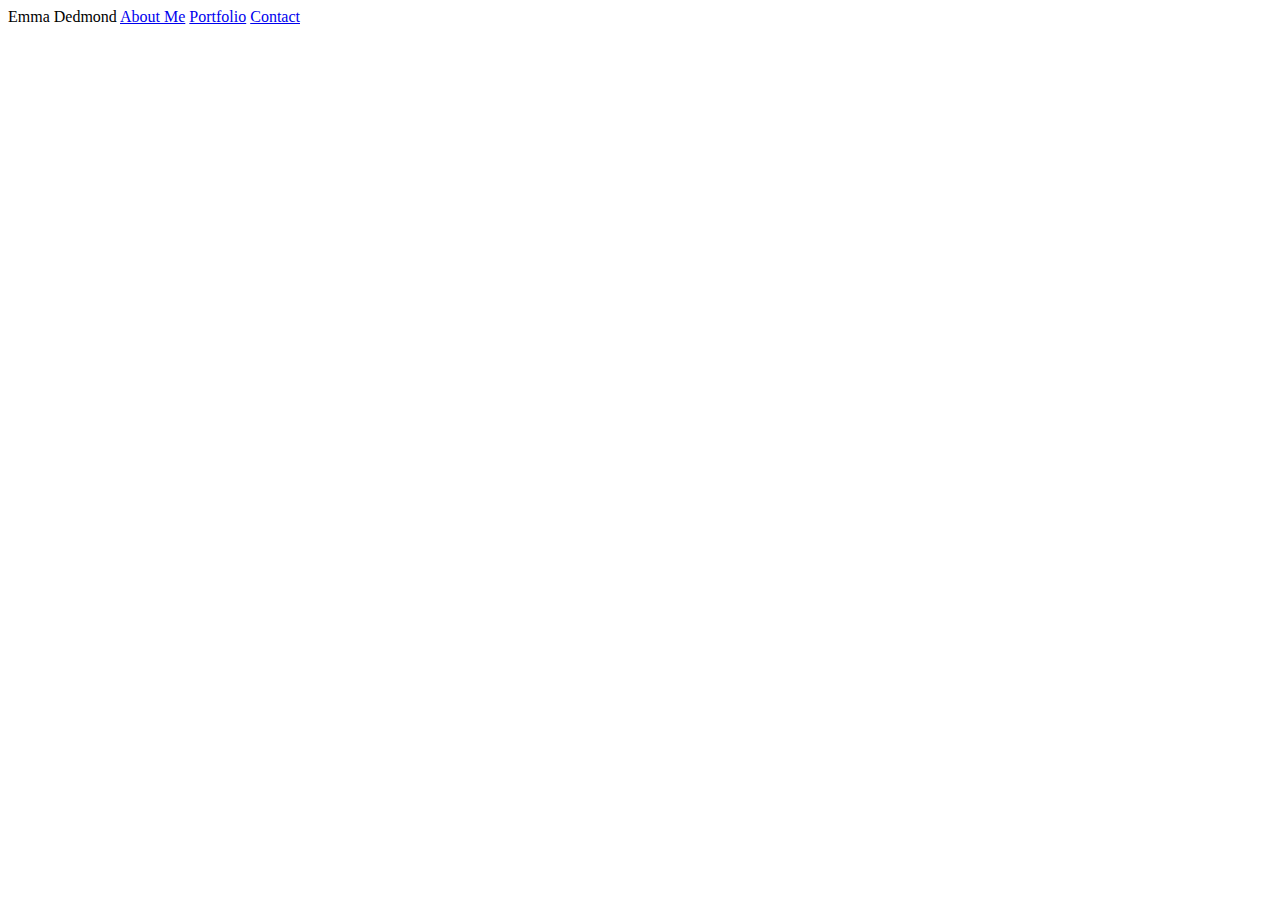
==== index.html @ a95dd420 "basic setup" ====
<!doctype html>
<html lang = "en">
    <head>
        <title>About Me</title>
        <link rel="stylesheet" href="https://stackpath.bootstrapcdn.com/bootstrap/4.1.3/css/bootstrap.min.css" integrity="sha384-MCw98/SFnGE8fJT3GXwEOngsV7Zt27NXFoaoApmYm81iuXoPkFOJwJ8ERdknLPMO" crossorigin="anonymous">
        <link rel="stylesheet" href="assets/css/global.css">
    </head>
    <body>
        <nav class="navbar navbar-light bg-light">
            <span class="navbar-brand mb-0 h1">Emma Dedmond</span>
            <span class = "navbar-text">
                <a href = "index.html">About Me</a>
                <a href = "#"> Portfolio</a>
                <a href = "#"> Contact</a>
            </span>
        </nav>

        <div class = "container">
            
        </div>
    </body>
</html>
---- assets/css/global.css ----
@media screen and (max-width: 768) {
    /* .navbar-brand {
        text-align:center;
    }
    .navbar-text {
        text-align:center;
    } */
    .navbar {
        visibility:hidden;
        
    }
}
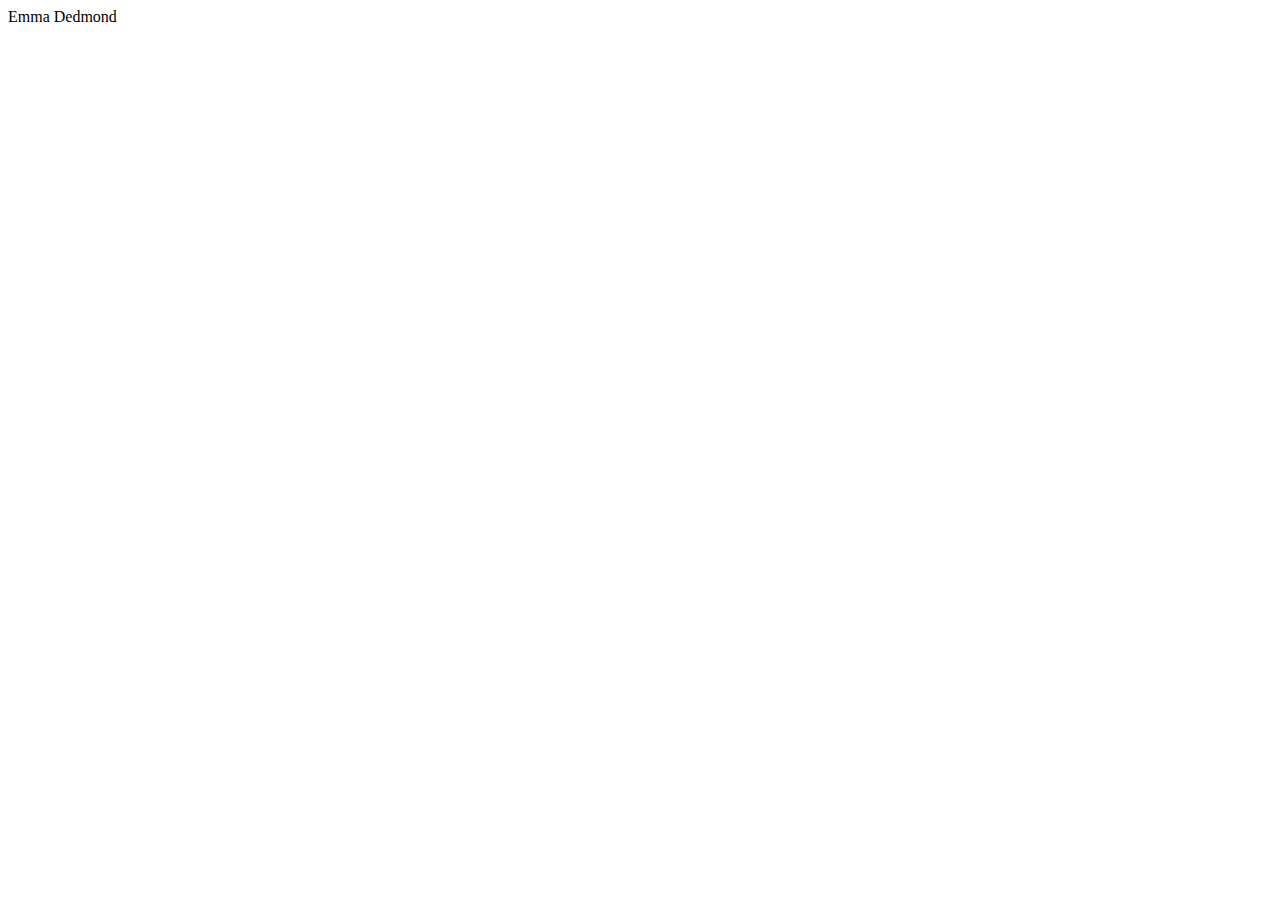
==== commit 434ee69a: "fixed typo" ====
--- a/index.html
+++ b/index.html
@@ -4,15 +4,16 @@
         <title>About Me</title>
         <link rel="stylesheet" href="https://stackpath.bootstrapcdn.com/bootstrap/4.1.3/css/bootstrap.min.css" integrity="sha384-MCw98/SFnGE8fJT3GXwEOngsV7Zt27NXFoaoApmYm81iuXoPkFOJwJ8ERdknLPMO" crossorigin="anonymous">
         <link rel="stylesheet" href="assets/css/global.css">
+        <meta name="viewport" content="width=device-width,initial-scale=1">
     </head>
     <body>
         <nav class="navbar navbar-light bg-light">
             <span class="navbar-brand mb-0 h1">Emma Dedmond</span>
-            <span class = "navbar-text">
+            <!-- <span class = "navbar-text">
                 <a href = "index.html">About Me</a>
                 <a href = "#"> Portfolio</a>
                 <a href = "#"> Contact</a>
-            </span>
+            </span> -->
         </nav>
 
         <div class = "container">
--- a/assets/css/global.css
+++ b/assets/css/global.css
@@ -1,14 +1,25 @@
 
 
-@media screen and (max-width: 768) {
+@media screen and (max-width: 768px) {
     /* .navbar-brand {
         text-align:center;
     }
     .navbar-text {
         text-align:center;
     } */
-    .navbar {
-        visibility:hidden;
-        
+    .navbar .navbar-nav {
+        display:inline-block;
+        float:none;
+    }
+    .nav bar {
+        text-align:center;
+    }
+    body {
+        background-color: orange;
+    }
+}
+@media screen and (max-width:980px) {
+    body {
+        background-color:red;
     }
 }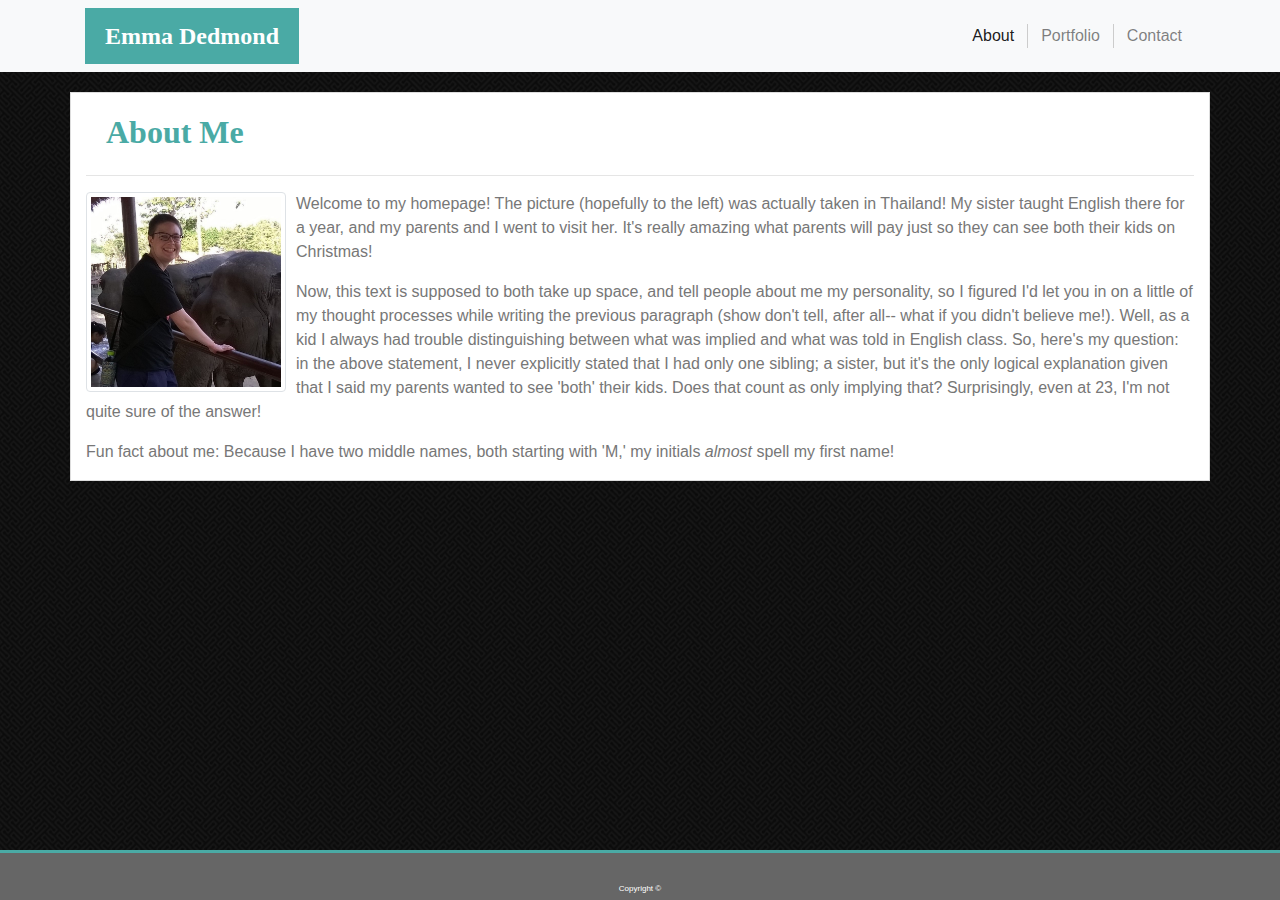
==== commit 344d6a5c: "done a lot of work. Finished index." ====
--- a/index.html
+++ b/index.html
@@ -1,23 +1,92 @@
-<!doctype html>
-<html lang = "en">
-    <head>
-        <title>About Me</title>
-        <link rel="stylesheet" href="https://stackpath.bootstrapcdn.com/bootstrap/4.1.3/css/bootstrap.min.css" integrity="sha384-MCw98/SFnGE8fJT3GXwEOngsV7Zt27NXFoaoApmYm81iuXoPkFOJwJ8ERdknLPMO" crossorigin="anonymous">
-        <link rel="stylesheet" href="assets/css/global.css">
-        <meta name="viewport" content="width=device-width,initial-scale=1">
-    </head>
-    <body>
-        <nav class="navbar navbar-light bg-light">
-            <span class="navbar-brand mb-0 h1">Emma Dedmond</span>
-            <!-- <span class = "navbar-text">
-                <a href = "index.html">About Me</a>
-                <a href = "#"> Portfolio</a>
-                <a href = "#"> Contact</a>
-            </span> -->
-        </nav>
+<!DOCTYPE html>
+<html lang="en-us">
 
-        <div class = "container">
-            
+<head>
+  <meta charset="UTF-8">
+  <meta name="viewport" content="width=device-width, initial-scale=1.0">
+  <meta http-equiv="X-UA-Compatible" content="ie=edge">
+
+  <title>About Me (Bootstrap)</title>
+
+  <!-- Boostrap Stylesheet -->
+  <link rel="stylesheet" href="https://maxcdn.bootstrapcdn.com/bootstrap/4.0.0/css/bootstrap.min.css">
+
+  <!-- Our own CSS stylesheet -->
+  <link rel="stylesheet" href="assets/css/global.css">
+</head>
+
+<body>
+  <nav class="navbar navbar-expand-lg navbar-light bg-light">
+    <div class="container">
+
+      <a class="navbar-brand" href="index.html" id="logo">Emma Dedmond</a>
+
+      <button class="navbar-toggler" type="button" data-toggle="collapse" data-target="#responsiveMenu"
+      aria-controls="responsiveMenu" aria-expanded="false" aria-label="Toggle navigation">
+        <span class="navbar-toggler-icon"></span>
+      </button>
+
+      <div class="collapse navbar-collapse" id="responsiveMenu">
+        <ul class="navbar-nav ml-auto mt-2 mt-lg-0">
+          <li class="nav-item active">
+            <a class="nav-link" href="index.html">About</a>
+          </li>
+          <li class="nav-item">
+            <a class="nav-link" href="portfolio.html">Portfolio</a>
+          </li>
+          <li class="nav-item">
+            <a class="nav-link" href="contact.html">Contact</a>
+          </li>
+        </ul>
+      </div>
+    </div>
+  </nav>
+  <!-- jQuery CDN -->
+  <script type="text/javascript" src="https://cdnjs.cloudflare.com/ajax/libs/jquery/3.2.1/jquery.min.js"></script>
+
+  <!-- Bootstrap CDN -->
+  <script src="https://maxcdn.bootstrapcdn.com/bootstrap/4.0.0/js/bootstrap.min.js"></script>
+
+  <div class = "container">
+    <section class = "row ">
+        <div class ="col-12">
+            <div class = "row">
+                <div class = "col-12">
+                    <h2>About Me</h2>
+                </div>
+            </div>
+            <div class = "row">
+                <div class="col-12">
+                    <hr>
+                </div>
+            </div>
+            <div class = "row">
+                <div class = "col-12">
+                    <div class = "img-container float-left">
+                        <img class = "img-thumbnail" src = "assets/images/Profile-Picture.jpg" alt = "Emma and an Elephant">
+                    </div>
+                    <p>Welcome to my homepage! The picture (hopefully to the left) was actually taken in Thailand!
+                        My sister taught English there for a year, and my parents and I went to visit her. It's really amazing 
+                        what parents will pay just so they can see both their kids on Christmas!
+                    </p>
+                    <p>
+                        Now, this text is supposed to both take up space, and tell people about me my personality, so I figured 
+                        I'd let you in on a little of my thought processes while writing the previous paragraph (show don't tell,
+                        after all-- what if you didn't believe me!). Well, as a kid I always had trouble distinguishing between what was
+                        implied and what was told in English class. So, here's my question: in the above statement, I never explicitly stated
+                        that I had only one sibling; a sister, but it's the only logical explanation given that I said my parents wanted 
+                        to see 'both' their kids. Does that count as only implying that? Surprisingly, even at 23, I'm not quite sure of the answer!
+                    </p>
+                    <p>Fun fact about me: Because I have two middle names, both starting with 'M,'
+                     my initials <i>almost</i> spell my first name! 
+                    </p>
+                </div>
+            </div>        
         </div>
-    </body>
-</html>+        
+    </section>
+  </div>
+  <footer>
+        <div>Copyright &copy;</div>
+    </footer>
+</body>--- a/assets/css/global.css
+++ b/assets/css/global.css
@@ -1,25 +1,83 @@
 
 
-@media screen and (max-width: 768px) {
-    /* .navbar-brand {
-        text-align:center;
-    }
-    .navbar-text {
-        text-align:center;
-    } */
-    .navbar .navbar-nav {
-        display:inline-block;
-        float:none;
-    }
-    .nav bar {
-        text-align:center;
-    }
-    body {
-        background-color: orange;
-    }
+body {
+    font-family: Arial, "Helvetica Neue", Helvetica, sans-serif;
+    background-color: #cadde1;
+    color: #777777;
+    background-image: url("../images/pw_maze_black/pw_maze_black.png");
+    width:100%;
 }
-@media screen and (max-width:980px) {
-    body {
-        background-color:red;
+
+  html {
+    position: relative;
+    min-height: 100%;
+    width:100%;
+  }
+
+  #logo {
+    font-family: Georgia, Times, "Times New Roman", serif;
+    font-size: 24px;
+    font-weight: bold;
+    color: #fff;
+    background: #4aaaa5;
+    padding: 10px 20px;
+  }
+
+  .navbar-default .navbar-nav > li > a:hover {
+    color: #4aaaa5;
+  }
+
+  .navbar {
+    background: white;
+    border: none;
+  }
+
+  .nav-item {
+    line-height: 8px;
+    border-right: 1px solid #ccc;
+    padding: 0 5px;
+  }
+  .nav-item:last-child {
+    border-right: none;
+  }
+  section {
+    background-color:white;
+    border: #dddddd solid 1px;
+    margin-top:20px;
+  }
+h2 {
+    font-family: Georgia, Times, "Times New Roman", serif;
+    font-size: 200%;
+    font-weight:bold;
+    padding:20px;
+    padding-bottom:0;
+    /* padding-top: 0;
+    padding-left:10px; */
+    color:#4aaaa5;
+}
+.img-container {
+    height:200px;
+    width:200px;
+    margin-right:10px;
+}
+footer {
+    position:fixed;
+    bottom:0;
+    background-color:#666666;
+    padding:5px;
+    padding-top:30px;
+    border-top:#4aaaa5 solid 3px;
+    width:100%;
+
+    font-size:50%;
+    text-align:center;
+    color:white;
+}
+
+/* Makes everything fill the screen for small devices: */
+ @media screen and (max-width : 768px) {
+    .container {
+        width:100%;
+        max-width:none;
     }
 }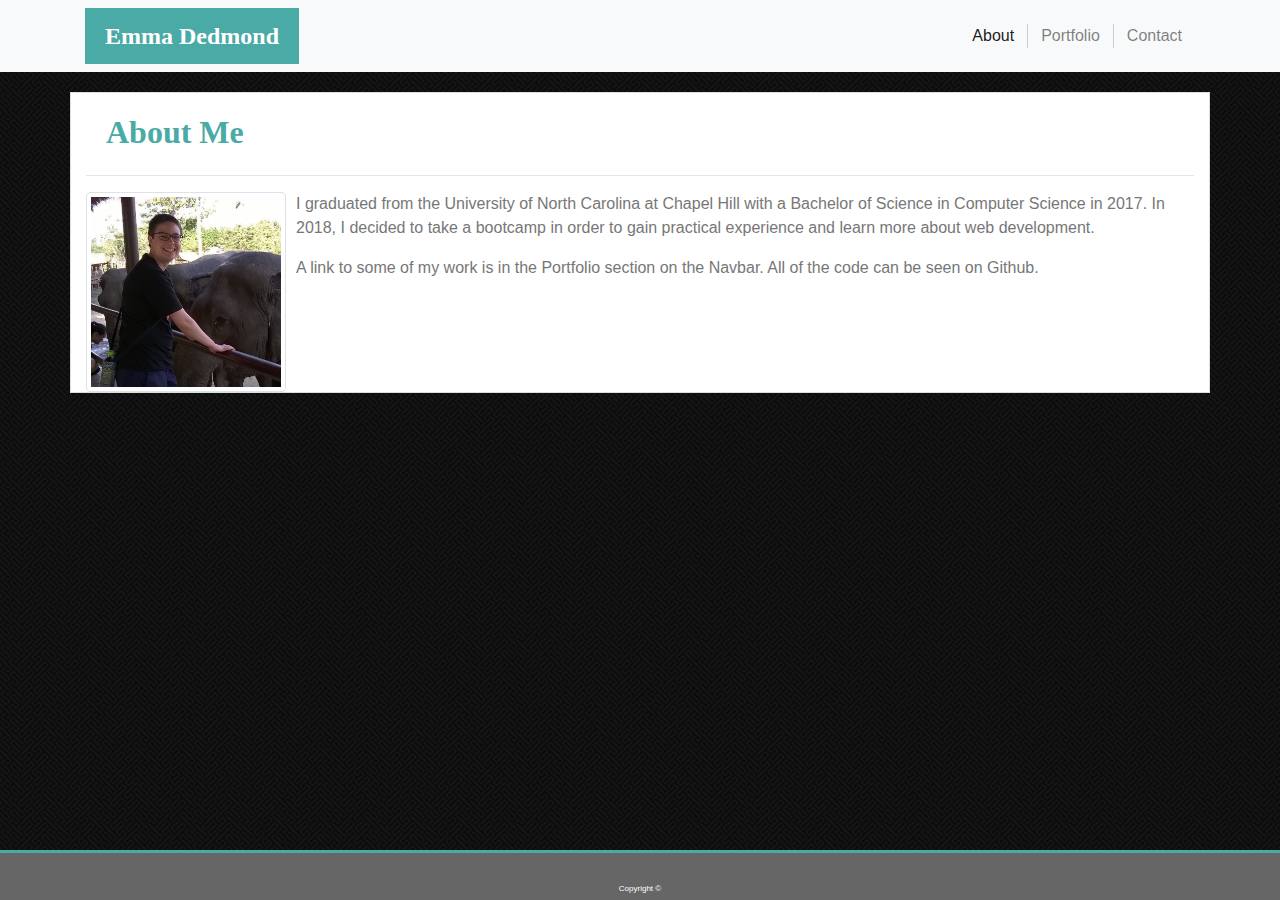
==== commit 0cd337cc: "changed around the portfolio page" ====
--- a/index.html
+++ b/index.html
@@ -32,7 +32,7 @@
             <a class="nav-link" href="index.html">About</a>
           </li>
           <li class="nav-item">
-            <a class="nav-link" href="portfolio.html">Portfolio</a>
+            <a class="nav-link" href="Portfolio.html">Portfolio</a>
           </li>
           <li class="nav-item">
             <a class="nav-link" href="contact.html">Contact</a>
@@ -65,20 +65,13 @@
                     <div class = "img-container float-left">
                         <img class = "img-thumbnail" src = "assets/images/Profile-Picture.jpg" alt = "Emma and an Elephant">
                     </div>
-                    <p>Welcome to my homepage! The picture (hopefully to the left) was actually taken in Thailand!
-                        My sister taught English there for a year, and my parents and I went to visit her. It's really amazing 
-                        what parents will pay just so they can see both their kids on Christmas!
+                    <p> I graduated from the University of North Carolina at Chapel Hill with a Bachelor of Science in Computer Science in 2017. 
+                      In 2018, I decided to take a bootcamp in order to gain practical experience and learn more about web development.
                     </p>
                     <p>
-                        Now, this text is supposed to both take up space, and tell people about me my personality, so I figured 
-                        I'd let you in on a little of my thought processes while writing the previous paragraph (show don't tell,
-                        after all-- what if you didn't believe me!). Well, as a kid I always had trouble distinguishing between what was
-                        implied and what was told in English class. So, here's my question: in the above statement, I never explicitly stated
-                        that I had only one sibling; a sister, but it's the only logical explanation given that I said my parents wanted 
-                        to see 'both' their kids. Does that count as only implying that? Surprisingly, even at 23, I'm not quite sure of the answer!
+                        A link to some of my work is in the Portfolio section on the Navbar. All of the code can be seen on <a href = "https://github.com/ededmond">Github. </a>
                     </p>
-                    <p>Fun fact about me: Because I have two middle names, both starting with 'M,'
-                     my initials <i>almost</i> spell my first name! 
+                    <p>
                     </p>
                 </div>
             </div>        
--- a/assets/css/global.css
+++ b/assets/css/global.css
@@ -44,8 +44,9 @@
     background-color:white;
     border: #dddddd solid 1px;
     margin-top:20px;
+    margin-bottom: 70px;
   }
-h2 {
+h2,h5 {
     font-family: Georgia, Times, "Times New Roman", serif;
     font-size: 200%;
     font-weight:bold;
@@ -55,10 +56,42 @@
     padding-left:10px; */
     color:#4aaaa5;
 }
-.img-container {
+h5 {
+  font-size:125%;
+}
+.img-container{
     height:200px;
     width:200px;
     margin-right:10px;
+    overflow: hidden;
+}
+.card {
+  overflow:hidden;
+  margin-bottom:30px;
+}
+/* img {
+  height: 200px;
+  width: 200px;
+} */
+.card-img-overlay{
+  width:130%;
+}
+.card-title {
+  position:relative;
+  bottom: -80%;
+  left:-30px;
+  text-align:center;
+  background-color:#4aaaa5;
+  color:white;
+  width:100%;
+  padding:10px;
+}
+a {
+  color: inherit;
+}
+a:hover {
+  color: inherit;
+  
 }
 footer {
     position:fixed;
@@ -74,6 +107,7 @@
     color:white;
 }
 
+
 /* Makes everything fill the screen for small devices: */
  @media screen and (max-width : 768px) {
     .container {
